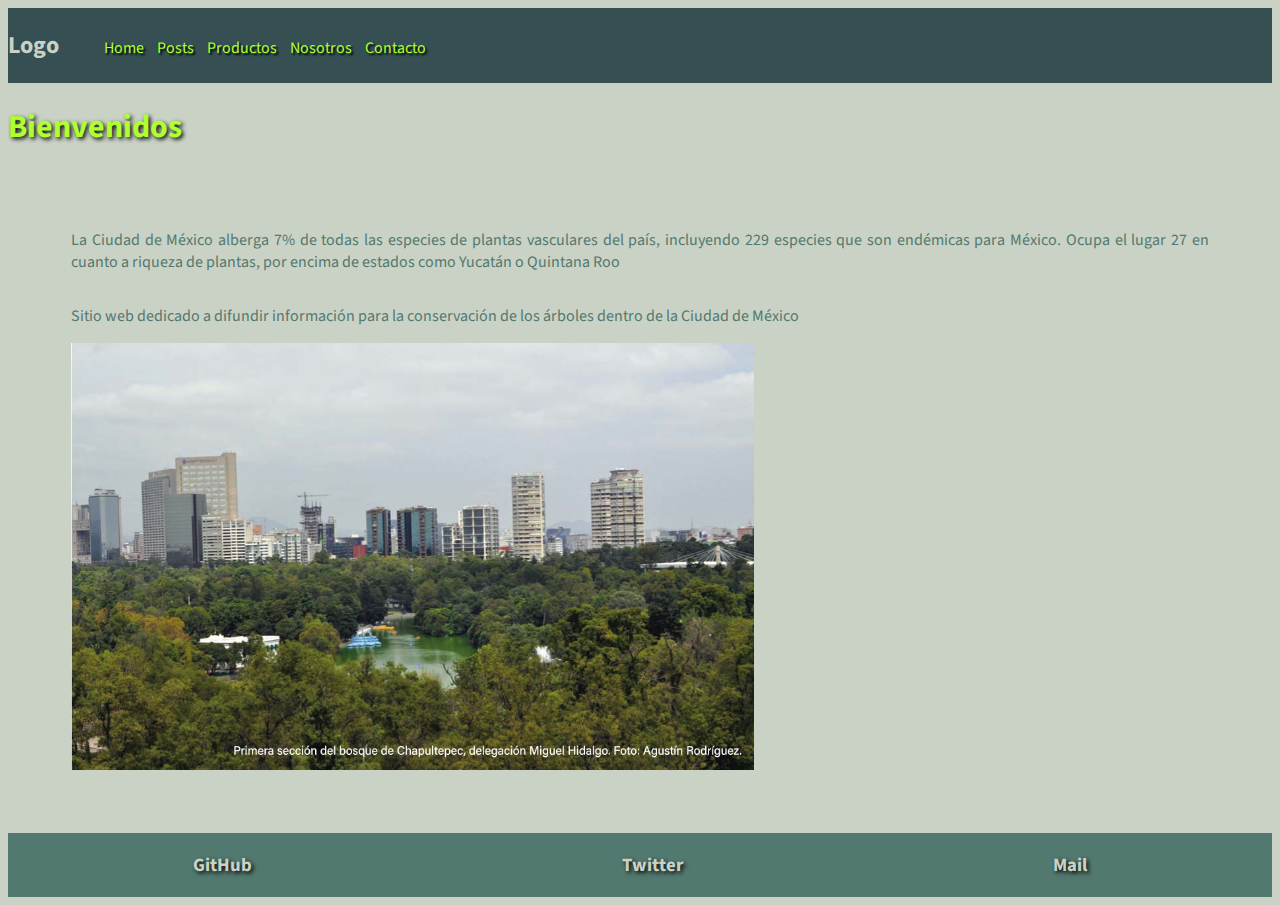
==== cdmx-arboles/index.html @ 8f622914 "Archivos iniciales" ====
<!DOCTYPE html>
<html lang="en">
<head>
    <meta charset="UTF-8">
    <meta http-equiv="X-UA-Compatible" content="IE=edge">
    <meta name="viewport" content="width=device-width, initial-scale=1.0">
    <link rel="preconnect" href="https://fonts.googleapis.com">
    <link rel="preconnect" href="https://fonts.gstatic.com" crossorigin>
    <link href="https://fonts.googleapis.com/css2?family=Source+Sans+Pro&display=swap" rel="stylesheet"> 
    <link rel="stylesheet" href="./css/styles.css">
    <title>Árboles en CDMX</title>
</head>
<body>
    <header>
        <div>
            <h2>Logo</h2>
        </div>
        <nav>
            <ul>
                <li><a class="navlinks" href="#">Home</a></li>
                <li><a class="navlinks" href="pages/posts.html">Posts</a></li>
                <li><a class="navlinks" href="pages/productos.html">Productos</a></li>
                <li><a class="navlinks" href="pages/nosotros.html">Nosotros</a></li>
                <li><a class="navlinks" href="pages/contacto.html">Contacto</a></li>
            </ul>
        </nav>
    </header>
    <main>
        <h1>Bienvenidos</h1>
        <div class="home">
            <p>La Ciudad de México alberga 7% de todas las especies de plantas vasculares del país, incluyendo 229 especies que son endémicas para México. Ocupa el lugar 27 en cuanto a riqueza de plantas, por encima de estados como Yucatán o Quintana Roo</p>
            <p>Sitio web dedicado a difundir información para la conservación de los árboles dentro de la Ciudad de México</p>
            <img src="./assets/arbol.jpg" width="60%">    
        </div>
    </main>
    <footer class="bgColor">
        <h3>GitHub</h3>
        <h3>Twitter</h3>
        <h3>Mail</h3>
    </footer>
</body>
</html>
---- cdmx-arboles/css/styles.css ----
/* Estilos para selectores genéricos */
body {
    background-color: #cad2c5;
    color: #52796f;
    font-family: 'Source Sans Pro', sans-serif;
}

p {
    text-align: justify;
}

.bgColor {
    background-color: #52796f;
}

ul {
    list-style-type: none;
}

li {
    display: inline-block;
}

h1 {
    color: greenyellow;
    text-shadow: 2px 2px 4px #000;
}

a.navlinks {
    outline: none;
    text-decoration: none;
    padding: 5px;
    text-shadow: 2px 2px 2px #000;
}

a:link {
    color: greenyellow;
}

a:visited {
    color: greenyellow;
}

/* Estilos para el header */
header {
    display: flex;
    flex-direction: row;
    background-color: #354f52;
    color: #cad2c5;
    align-items: baseline;
}

.logo {
    width: 20px;
}

/* Estilos para main */
.home {
    display: flex;
    flex-wrap: wrap;
    margin: 5%;
    overflow: hidden;
}

article.post {
    margin: 5px;
    border: 1px solid #354f52;
    border-radius: 3px;
}

/* Estilos para el footer */
footer {
    color: #cad2c5;
    display: flex;
    flex-direction: row;
    justify-content: space-around;
    text-shadow: 2px 2px 4px #000;  
}
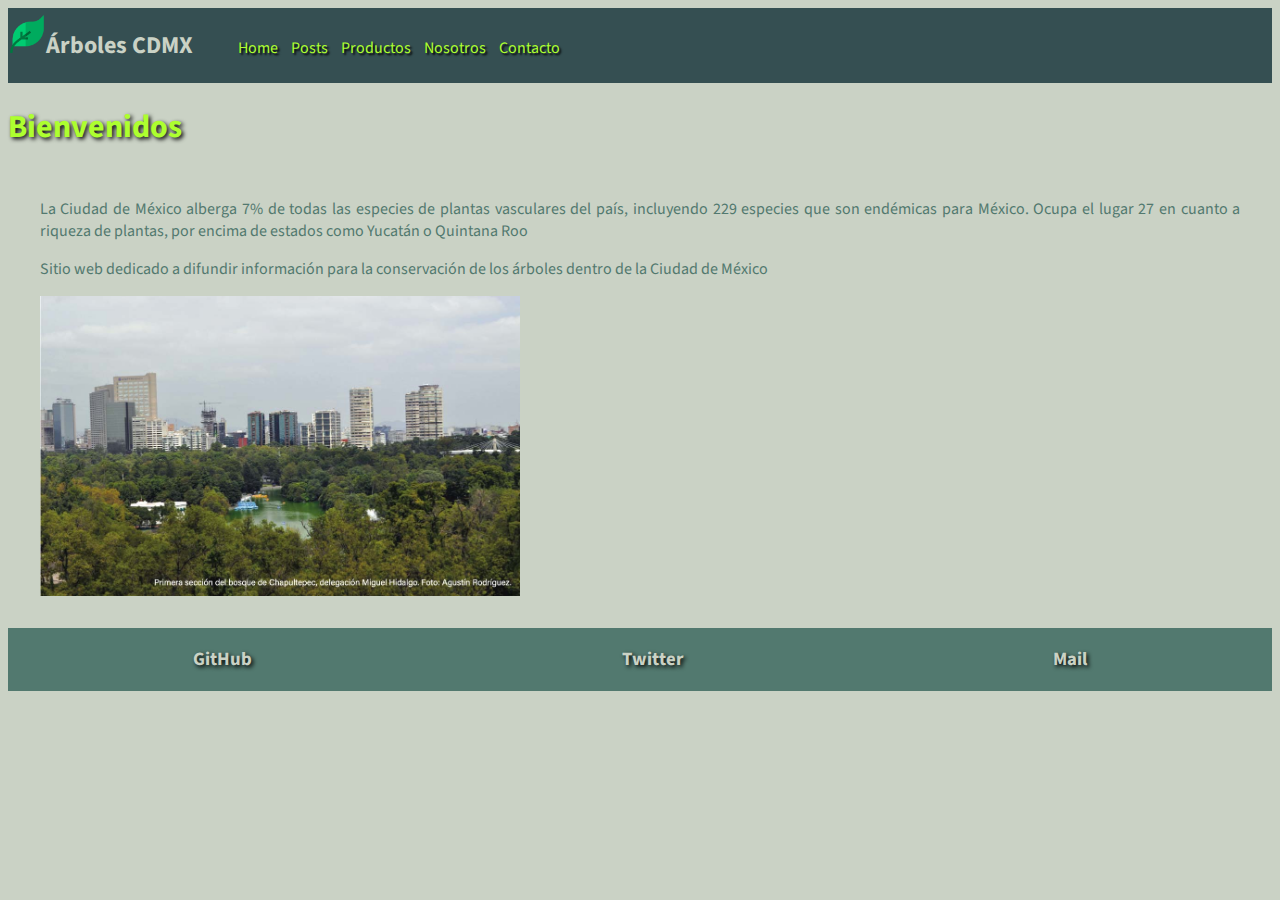
==== commit 7a4663ae: "agrega diseño en el header y wireframes" ====
--- a/cdmx-arboles/index.html
+++ b/cdmx-arboles/index.html
@@ -12,9 +12,8 @@
 </head>
 <body>
     <header>
-        <div>
-            <h2>Logo</h2>
-        </div>
+        <img src="./assets/icon.png" alt="" width="3%">
+        <h2>Árboles CDMX</h2>
         <nav>
             <ul>
                 <li><a class="navlinks" href="#">Home</a></li>
@@ -27,11 +26,13 @@
     </header>
     <main>
         <h1>Bienvenidos</h1>
-        <div class="home">
-            <p>La Ciudad de México alberga 7% de todas las especies de plantas vasculares del país, incluyendo 229 especies que son endémicas para México. Ocupa el lugar 27 en cuanto a riqueza de plantas, por encima de estados como Yucatán o Quintana Roo</p>
-            <p>Sitio web dedicado a difundir información para la conservación de los árboles dentro de la Ciudad de México</p>
-            <img src="./assets/arbol.jpg" width="60%">    
-        </div>
+        <section class="home">
+            <div class="home-intro">
+                <p>La Ciudad de México alberga 7% de todas las especies de plantas vasculares del país, incluyendo 229 especies que son endémicas para México. Ocupa el lugar 27 en cuanto a riqueza de plantas, por encima de estados como Yucatán o Quintana Roo</p>
+                <p>Sitio web dedicado a difundir información para la conservación de los árboles dentro de la Ciudad de México</p>
+            </div>
+            <img src="./assets/arbol.jpg" width="40%">    
+        </section>
     </main>
     <footer class="bgColor">
         <h3>GitHub</h3>
--- a/cdmx-arboles/css/styles.css
+++ b/cdmx-arboles/css/styles.css
@@ -55,11 +55,10 @@
 }
 
 /* Estilos para main */
-.home {
+section.home {
     display: flex;
-    flex-wrap: wrap;
-    margin: 5%;
-    overflow: hidden;
+    flex-direction: column;
+    margin: 2.5%;
 }
 
 article.post {
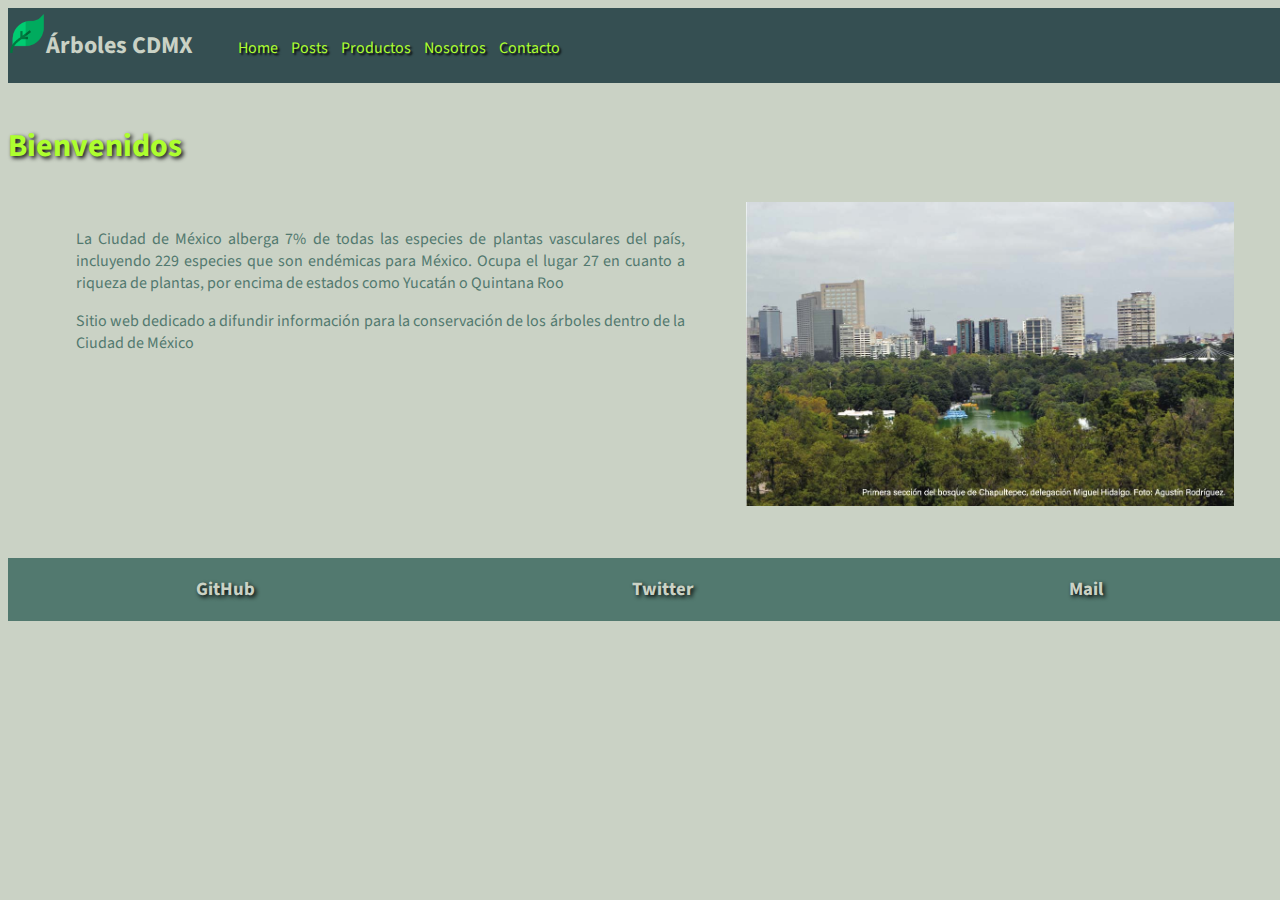
==== commit 563c33c5: "Agrega grid layout a home y posts" ====
--- a/cdmx-arboles/index.html
+++ b/cdmx-arboles/index.html
@@ -11,33 +11,35 @@
     <title>Árboles en CDMX</title>
 </head>
 <body>
-    <header>
-        <img src="./assets/icon.png" alt="" width="3%">
-        <h2>Árboles CDMX</h2>
-        <nav>
-            <ul>
-                <li><a class="navlinks" href="#">Home</a></li>
-                <li><a class="navlinks" href="pages/posts.html">Posts</a></li>
-                <li><a class="navlinks" href="pages/productos.html">Productos</a></li>
-                <li><a class="navlinks" href="pages/nosotros.html">Nosotros</a></li>
-                <li><a class="navlinks" href="pages/contacto.html">Contacto</a></li>
-            </ul>
-        </nav>
-    </header>
-    <main>
-        <h1>Bienvenidos</h1>
-        <section class="home">
-            <div class="home-intro">
-                <p>La Ciudad de México alberga 7% de todas las especies de plantas vasculares del país, incluyendo 229 especies que son endémicas para México. Ocupa el lugar 27 en cuanto a riqueza de plantas, por encima de estados como Yucatán o Quintana Roo</p>
-                <p>Sitio web dedicado a difundir información para la conservación de los árboles dentro de la Ciudad de México</p>
-            </div>
-            <img src="./assets/arbol.jpg" width="40%">    
-        </section>
-    </main>
-    <footer class="bgColor">
-        <h3>GitHub</h3>
-        <h3>Twitter</h3>
-        <h3>Mail</h3>
-    </footer>
+    <div class="grid-container">
+        <header>
+            <img src="./assets/icon.png" alt="" width="3%">
+            <h2>Árboles CDMX</h2>
+            <nav>
+                <ul>
+                    <li><a class="navlinks" href="#">Home</a></li>
+                    <li><a class="navlinks" href="pages/posts.html">Posts</a></li>
+                    <li><a class="navlinks" href="pages/productos.html">Productos</a></li>
+                    <li><a class="navlinks" href="pages/nosotros.html">Nosotros</a></li>
+                    <li><a class="navlinks" href="pages/contacto.html">Contacto</a></li>
+                </ul>
+            </nav>
+        </header>
+        <main class="home">
+            <h1>Bienvenidos</h1>
+            <section class="home">
+                <div class="home-intro">
+                    <p>La Ciudad de México alberga 7% de todas las especies de plantas vasculares del país, incluyendo 229 especies que son endémicas para México. Ocupa el lugar 27 en cuanto a riqueza de plantas, por encima de estados como Yucatán o Quintana Roo</p>
+                    <p>Sitio web dedicado a difundir información para la conservación de los árboles dentro de la Ciudad de México</p>
+                </div>
+                <img src="./assets/arbol.jpg" width="40%">    
+            </section>
+        </main>
+        <footer class="bgColor">
+            <h3>GitHub</h3>
+            <h3>Twitter</h3>
+            <h3>Mail</h3>
+        </footer>
+    </div>
 </body>
 </html>--- a/cdmx-arboles/css/styles.css
+++ b/cdmx-arboles/css/styles.css
@@ -41,8 +41,16 @@
     color: greenyellow;
 }
 
+/* Definición del grid page */
+.grid-container {
+    display: grid;
+    grid-template-columns: 50% 50%;
+    gap: 1.2em;
+}
+
 /* Estilos para el header */
 header {
+    grid-column: 1/-1;
     display: flex;
     flex-direction: row;
     background-color: #354f52;
@@ -55,20 +63,36 @@
 }
 
 /* Estilos para main */
+main {
+    grid-row: span 2;
+    grid-column: span 2;
+}
+
 section.home {
     display: flex;
-    flex-direction: column;
+    flex-direction: row;
     margin: 2.5%;
+    justify-content: space-around;
+}
+
+.home-intro {
+    width: 50%;
+    margin: 10px;
 }
 
 article.post {
-    margin: 5px;
+    margin: 10px;
+    padding: 10px;
+    width: 50%;
     border: 1px solid #354f52;
+    color: white;
+    background-color: #354f52;
     border-radius: 3px;
 }
 
 /* Estilos para el footer */
 footer {
+    grid-column: 1/-1;
     color: #cad2c5;
     display: flex;
     flex-direction: row;
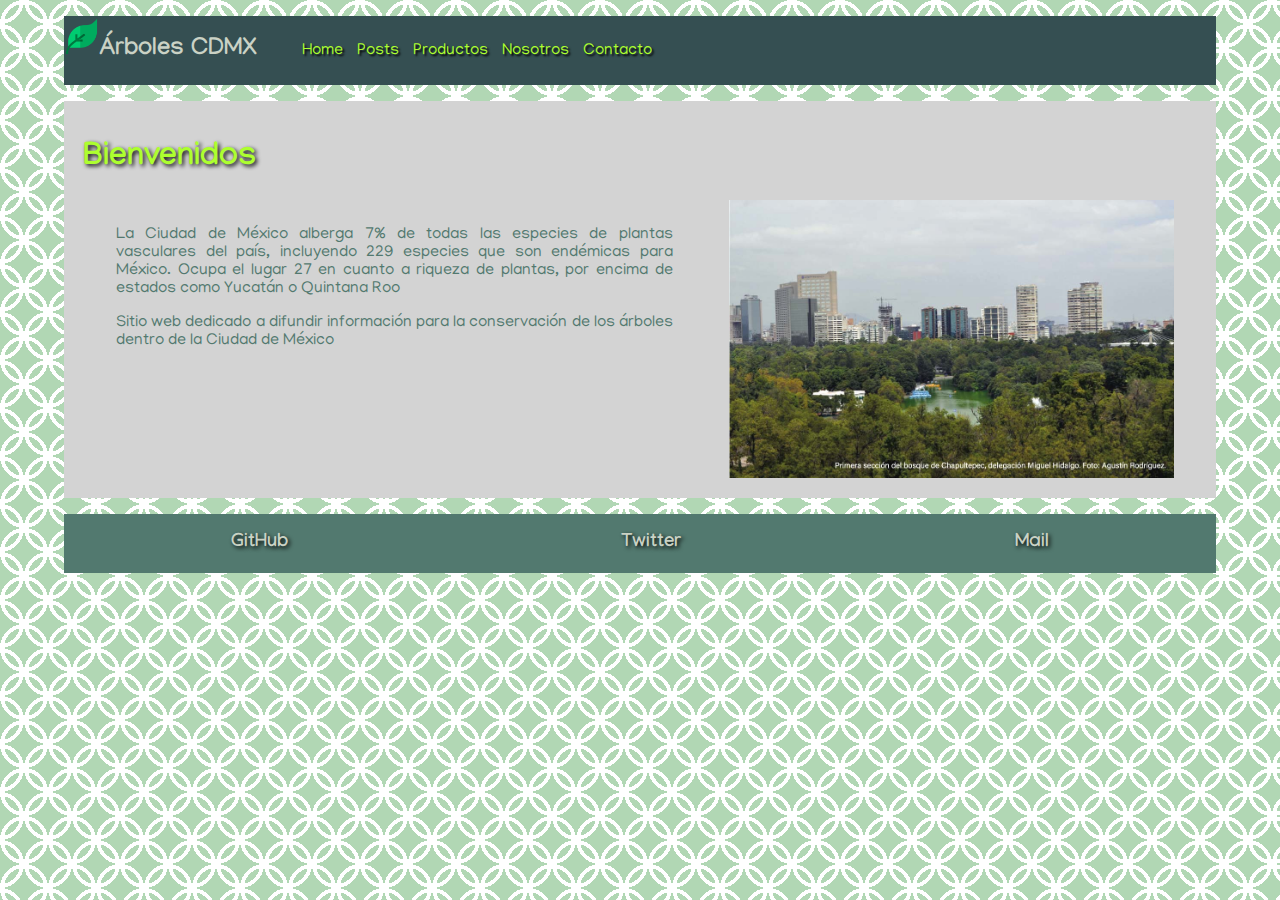
==== commit 9b6beb11: "Estructura grid y media queries" ====
--- a/cdmx-arboles/index.html
+++ b/cdmx-arboles/index.html
@@ -6,7 +6,7 @@
     <meta name="viewport" content="width=device-width, initial-scale=1.0">
     <link rel="preconnect" href="https://fonts.googleapis.com">
     <link rel="preconnect" href="https://fonts.gstatic.com" crossorigin>
-    <link href="https://fonts.googleapis.com/css2?family=Source+Sans+Pro&display=swap" rel="stylesheet"> 
+    <link href="https://fonts.googleapis.com/css?family=Manjari&display=swap" rel="stylesheet">
     <link rel="stylesheet" href="./css/styles.css">
     <title>Árboles en CDMX</title>
 </head>
@@ -41,5 +41,6 @@
             <h3>Mail</h3>
         </footer>
     </div>
+
 </body>
 </html>--- a/cdmx-arboles/css/styles.css
+++ b/cdmx-arboles/css/styles.css
@@ -1,8 +1,24 @@
 /* Estilos para selectores genéricos */
 body {
-    background-color: #cad2c5;
+    padding: 0;
+    margin: 0;
+    background-color: #B1D7B4;
+    background-size: 48px 48px;
+    background-image: radial-gradient(
+        transparent 20px,
+        #ffffff 20px,
+        #ffffff 24px,
+        transparent 24px
+    ),
+    radial-gradient(
+        transparent 20px,
+        #ffffff 20px,
+        #ffffff 24px,
+        transparent 24px
+    );
+    background-position: 0 0 , 24px 24px;
+    font-family: 'Manjari', sans-serif;
     color: #52796f;
-    font-family: 'Source Sans Pro', sans-serif;
 }
 
 p {
@@ -41,11 +57,19 @@
     color: greenyellow;
 }
 
+.grid-container a:hover {
+    background: rgba(0,0,0,0);
+	color: #fff;
+	box-shadow: inset 0 0 0 3px #f8f8f8;
+}
+
 /* Definición del grid page */
 .grid-container {
     display: grid;
-    grid-template-columns: 50% 50%;
-    gap: 1.2em;
+    width: 90%;
+    margin: 1em auto;
+    grid-template-columns: repeat(5, 1fr);
+    gap: 1em;
 }
 
 /* Estilos para el header */
@@ -63,15 +87,37 @@
 }
 
 /* Estilos para main */
-main {
+.grid-container main {
+    background-color: lightgray;
+    grid-row: span 2;
+    grid-column: span 5;
+    padding: 1.2em;
+}
+
+.grid-container .posts {
+    background-color: lightgray;
+    border: solid 1px #354f52;
+    grid-row: span 2;
+    grid-column: span 3;
+    display: flex;
+    flex-direction: row;
+    padding: 1.2em;    
+}
+
+.grid-container .sidebar {
+    background-color: #B1D7B4;
+    border: solid 1px #354f52;
     grid-row: span 2;
     grid-column: span 2;
+    display: flex;
+    flex-direction: column;
+    justify-content: space-around;
+    padding: 1.2em;    
 }
 
 section.home {
     display: flex;
     flex-direction: row;
-    margin: 2.5%;
     justify-content: space-around;
 }
 
@@ -86,7 +132,6 @@
     width: 50%;
     border: 1px solid #354f52;
     color: white;
-    background-color: #354f52;
     border-radius: 3px;
 }
 
@@ -100,3 +145,45 @@
     text-shadow: 2px 2px 4px #000;  
 }
 
+/* Media Queries */
+@media screen and (max-width: 768px) {
+    header {
+        text-align: center;
+        display: flex;
+        flex-direction: column;
+        align-items: center;
+        justify-content: center;
+    }
+
+    nav ul {
+        display: flex;
+        flex-direction: column;
+    }
+
+    li {
+        margin: 0.5em;
+    }
+
+    .grid-container {
+        display: flex;
+        flex-direction: column;
+    }
+
+    .posts {
+        display: block;
+    }
+
+    main {
+        grid-column: span 5;
+        display: flex;
+        flex-direction: column;
+        justify-content: space-around;
+    }
+
+    section.home {
+        display: flex;
+        flex-direction: column;
+        align-items: center;
+    }
+
+}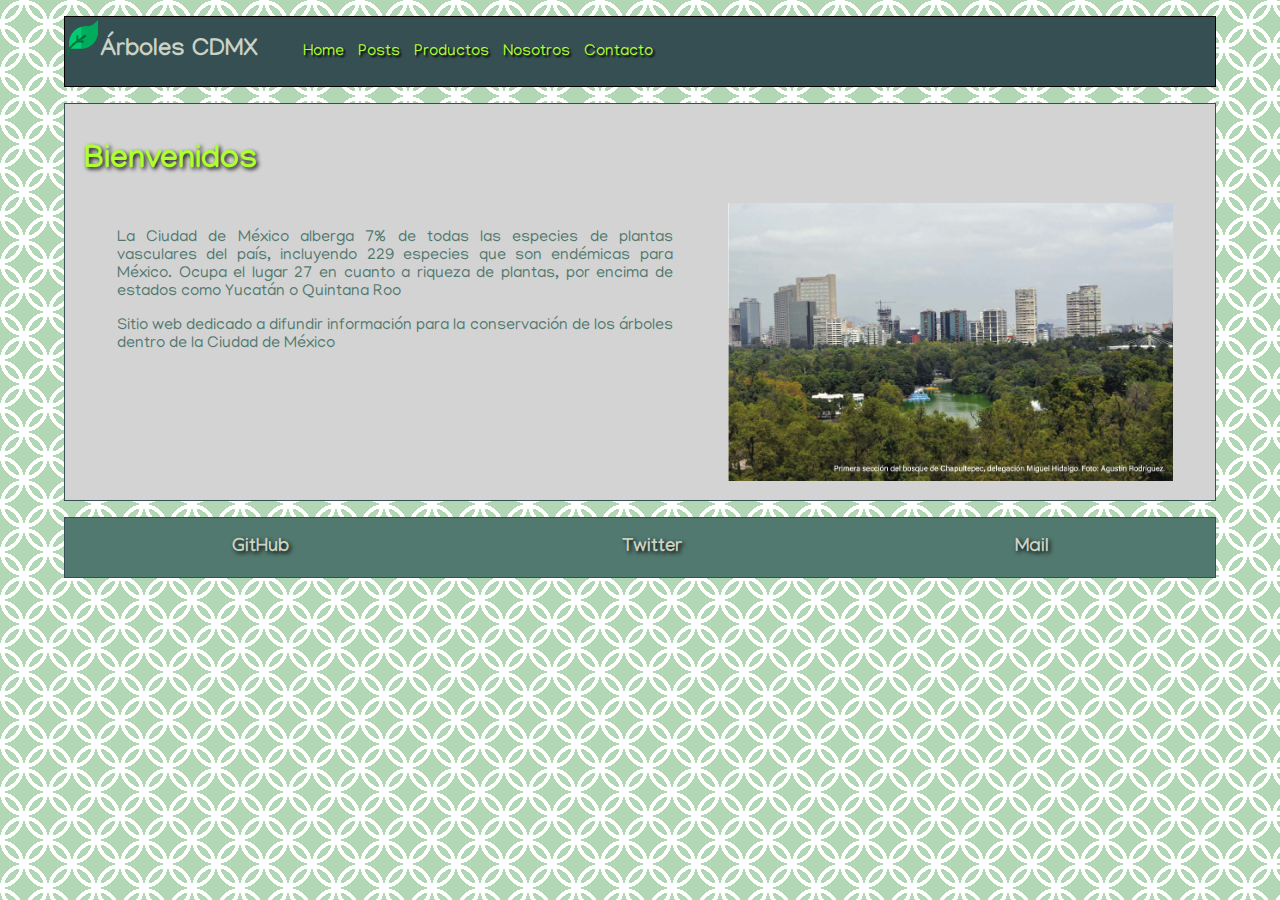
==== commit db86473f: "Agregando estilos con sass" ====
--- a/cdmx-arboles/index.html
+++ b/cdmx-arboles/index.html
@@ -7,7 +7,7 @@
     <link rel="preconnect" href="https://fonts.googleapis.com">
     <link rel="preconnect" href="https://fonts.gstatic.com" crossorigin>
     <link href="https://fonts.googleapis.com/css?family=Manjari&display=swap" rel="stylesheet">
-    <link rel="stylesheet" href="./css/styles.css">
+    <link rel="stylesheet" href="./css/estilo.css">
     <title>Árboles en CDMX</title>
 </head>
 <body>
--- a/cdmx-arboles/css/estilo.css
+++ b/cdmx-arboles/css/estilo.css
@@ -0,0 +1,154 @@
+@charset "UTF-8";
+/* Definiendo variables de color */
+/* Estilos para el header */
+header {
+  grid-column: 1/-1;
+  display: flex;
+  flex-direction: row;
+  background-color: #354f52;
+  border: solid 1px black;
+  color: #cad2c5;
+  align-items: baseline; }
+
+.logo {
+  width: 20px; }
+
+/* Estilos para main */
+.grid-container {
+  /* Definición del grid */
+  display: grid;
+  width: 90%;
+  margin: 1em auto;
+  grid-template-columns: repeat(5, 1fr);
+  gap: 1em; }
+  .grid-container a:hover {
+    background: rgba(0, 0, 0, 0);
+    color: #fff;
+    box-shadow: inset 0 0 0 3px #f8f8f8; }
+  .grid-container main {
+    background-color: lightgray;
+    border: solid 1px #354f52;
+    grid-row: span 2;
+    grid-column: span 5;
+    padding: 1.2em; }
+  .grid-container .posts {
+    background-color: lightgray;
+    border: solid 1px #354f52;
+    grid-row: span 2;
+    grid-column: span 3;
+    display: flex;
+    flex-direction: row;
+    padding: 1.2em; }
+  .grid-container .sidebar {
+    background-color: #B1D7B4;
+    border: solid 1px #354f52;
+    grid-row: span 2;
+    grid-column: span 2;
+    display: flex;
+    flex-direction: column;
+    justify-content: space-around;
+    padding: 1.2em; }
+
+section.home {
+  display: flex;
+  flex-direction: row;
+  justify-content: space-around; }
+
+.home-intro {
+  width: 50%;
+  margin: 10px; }
+
+article.post {
+  margin: 10px;
+  padding: 10px;
+  width: 50%;
+  border: solid 1px #354f52;
+  color: white;
+  border-radius: 3px; }
+
+/* Estilos para el footer */
+footer {
+  grid-column: 1/-1;
+  color: #cad2c5;
+  display: flex;
+  flex-direction: row;
+  justify-content: space-around;
+  text-shadow: 2px 2px 4px #000;
+  border: solid 1px #354f52; }
+  footer h3 {
+    transition: 0.5s; }
+    footer h3:hover {
+      font-size: 16px; }
+
+/* Estilos para selectores genéricos */
+body {
+  padding: 0;
+  margin: 0;
+  background-color: #B1D7B4;
+  background-size: 48px 48px;
+  background-image: radial-gradient(transparent 20px, #ffffff 20px, #ffffff 24px, transparent 24px), radial-gradient(transparent 20px, #ffffff 20px, #ffffff 24px, transparent 24px);
+  background-position: 0 0 , 24px 24px;
+  font-family: 'Manjari', sans-serif;
+  color: #52796f; }
+
+p {
+  text-align: justify; }
+
+.bgColor {
+  background-color: #52796f; }
+
+ul {
+  list-style-type: none; }
+
+li {
+  display: inline-block; }
+
+h1 {
+  color: greenyellow;
+  text-shadow: 2px 2px 4px #000; }
+
+a.navlinks {
+  outline: none;
+  text-decoration: none;
+  padding: 5px;
+  text-shadow: 2px 2px 2px #000; }
+
+a:link {
+  color: greenyellow; }
+
+a:visited {
+  color: greenyellow; }
+
+/* Media Queries */
+@media screen and (max-width: 860px) {
+  header {
+    text-align: center;
+    display: flex;
+    flex-direction: column;
+    align-items: center;
+    justify-content: center; }
+  nav ul {
+    display: flex;
+    flex-direction: column; }
+  li {
+    margin: 0.5em; }
+  .grid-container {
+    display: flex;
+    flex-direction: column; }
+    .grid-container .posts {
+      grid-column: span 5;
+      display: flex;
+      flex-direction: column;
+      padding: 1.2em;
+      justify-content: center; }
+  article {
+    grid-column: span 5; }
+  main {
+    grid-column: span 5;
+    display: flex;
+    flex-direction: column;
+    justify-content: space-around; }
+  section.home {
+    display: flex;
+    flex-direction: column;
+    align-items: center; } }
